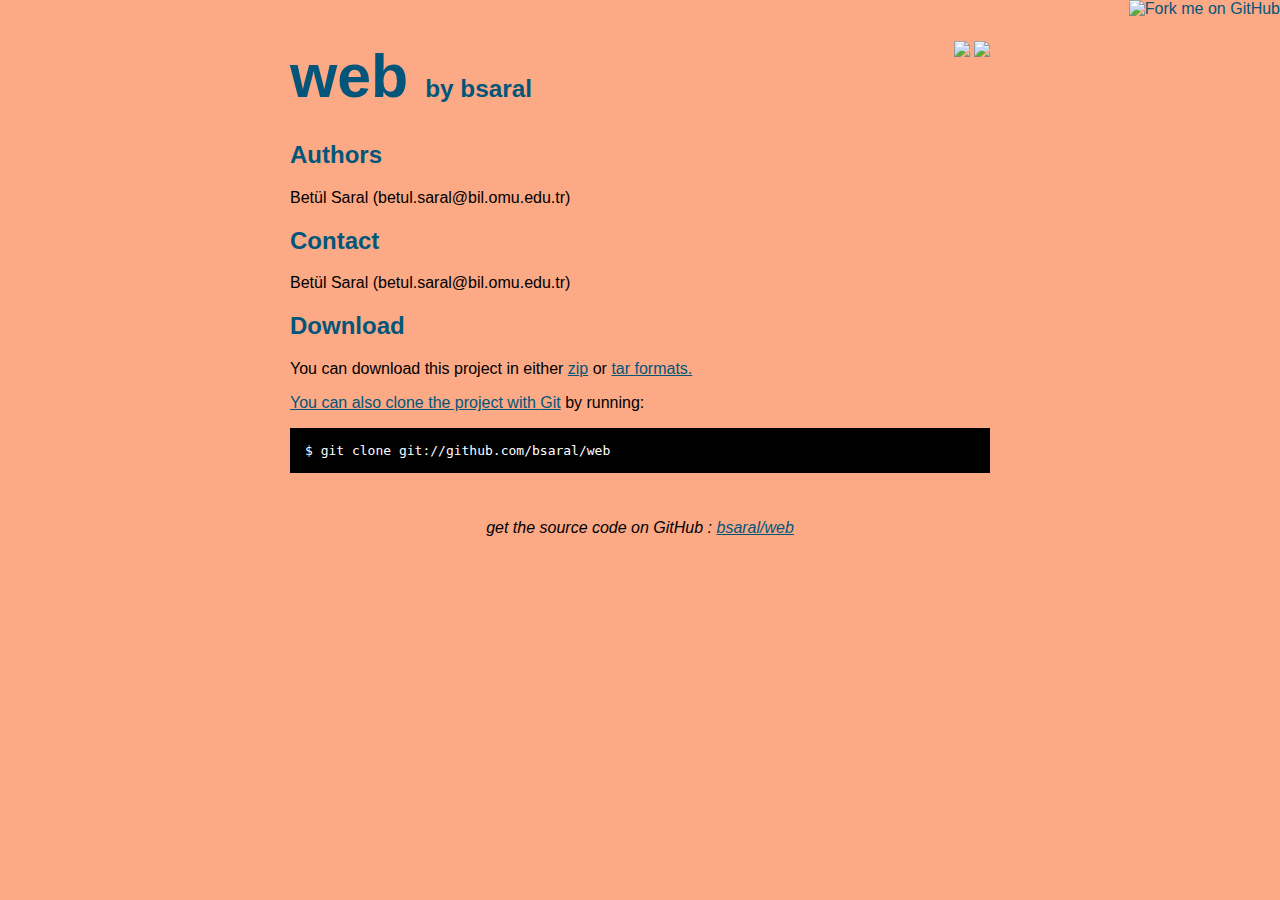
==== index.html @ 0038f01d "Created gh-pages branch via GitHub" ====
<!DOCTYPE html>
<html>
<head>
  <meta charset='utf-8'>

  <title>bsaral/web @ GitHub</title>

  <style type="text/css">
    body {
      margin-top: 1.0em;
      background-color: #fca986;
      font-family: Helvetica, Arial, FreeSans, san-serif;
      color: #000000;
    }
    #container {
      margin: 0 auto;
      width: 700px;
    }
    h1 { font-size: 3.8em; color: #035679; margin-bottom: 3px; }
    h1 .small { font-size: 0.4em; }
    h1 a { text-decoration: none }
    h2 { font-size: 1.5em; color: #035679; }
    h3 { text-align: center; color: #035679; }
    a { color: #035679; }
    .description { font-size: 1.2em; margin-bottom: 30px; margin-top: 30px; font-style: italic;}
    .download { float: right; }
    pre { background: #000; color: #fff; padding: 15px;}
    hr { border: 0; width: 80%; border-bottom: 1px solid #aaa}
    .footer { text-align:center; padding-top:30px; font-style: italic; }
  </style>
</head>

<body>
  <a href="https://github.com/bsaral/web"><img style="position: absolute; top: 0; right: 0; border: 0;" src="http://s3.amazonaws.com/github/ribbons/forkme_right_darkblue_121621.png" alt="Fork me on GitHub" /></a>

  <div id="container">

    <div class="download">
      <a href="https://github.com/bsaral/web/zipball/master">
        <img border="0" width="90" src="https://github.com/images/modules/download/zip.png"></a>
      <a href="https://github.com/bsaral/web/tarball/master">
        <img border="0" width="90" src="https://github.com/images/modules/download/tar.png"></a>
    </div>

    <h1><a href="https://github.com/bsaral/web">web</a>
      <span class="small">by <a href="https://github.com/bsaral">bsaral</a></span></h1>

    <div class="description">
      
    </div>

    

    

    

    

    
      <h2>Authors</h2>
      <p>Betül Saral (betul.saral@bil.omu.edu.tr)<br/>      </p>
    

    
      <h2>Contact</h2>
      <p>Betül Saral (betul.saral@bil.omu.edu.tr)<br/>      </p>
    

    <h2>Download</h2>
    <p>
      You can download this project in either
      <a href="https://github.com/bsaral/web/zipball/master">zip</a> or
      <a href="https://github.com/bsaral/web/tarball/master">tar formats.
    </p>
    <p>You can also clone the project with <a href="http://git-scm.com">Git</a>
      by running:
      <pre>$ git clone git://github.com/bsaral/web</pre>
    </p>

    <div class="footer">
      get the source code on GitHub : <a href="https://github.com/bsaral/web">bsaral/web</a>
    </div>

  </div>

</body>
</html>
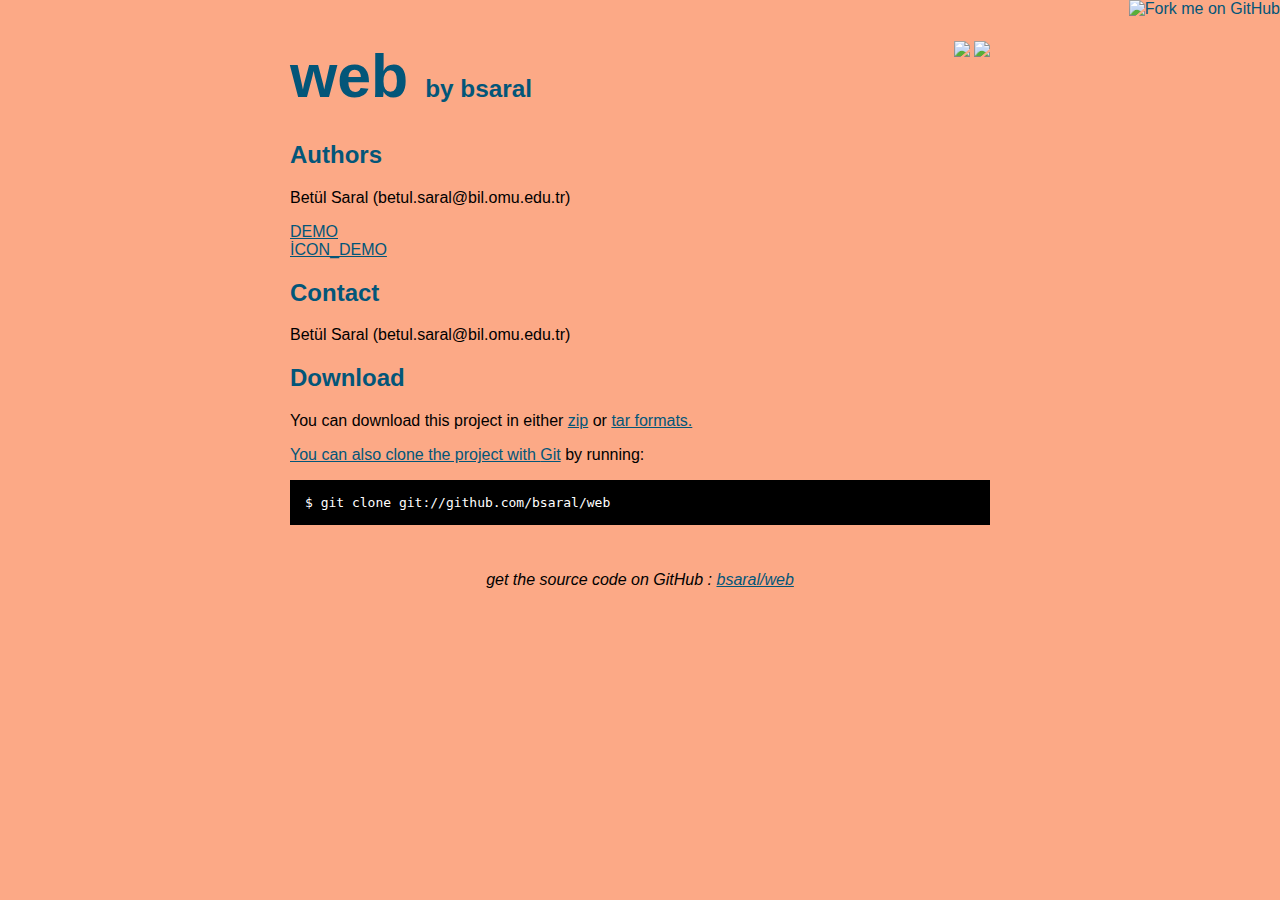
==== commit 1356fd04: "issue #38" ====
--- a/index.html
+++ b/index.html
@@ -61,6 +61,8 @@
       <h2>Authors</h2>
       <p>Betül Saral (betul.saral@bil.omu.edu.tr) <br/>      </p>
+<a href="kalan_karakter.demo.html">DEMO</a><BR>
+<a href="icon.html">İCON_DEMO</a>
     
 
     
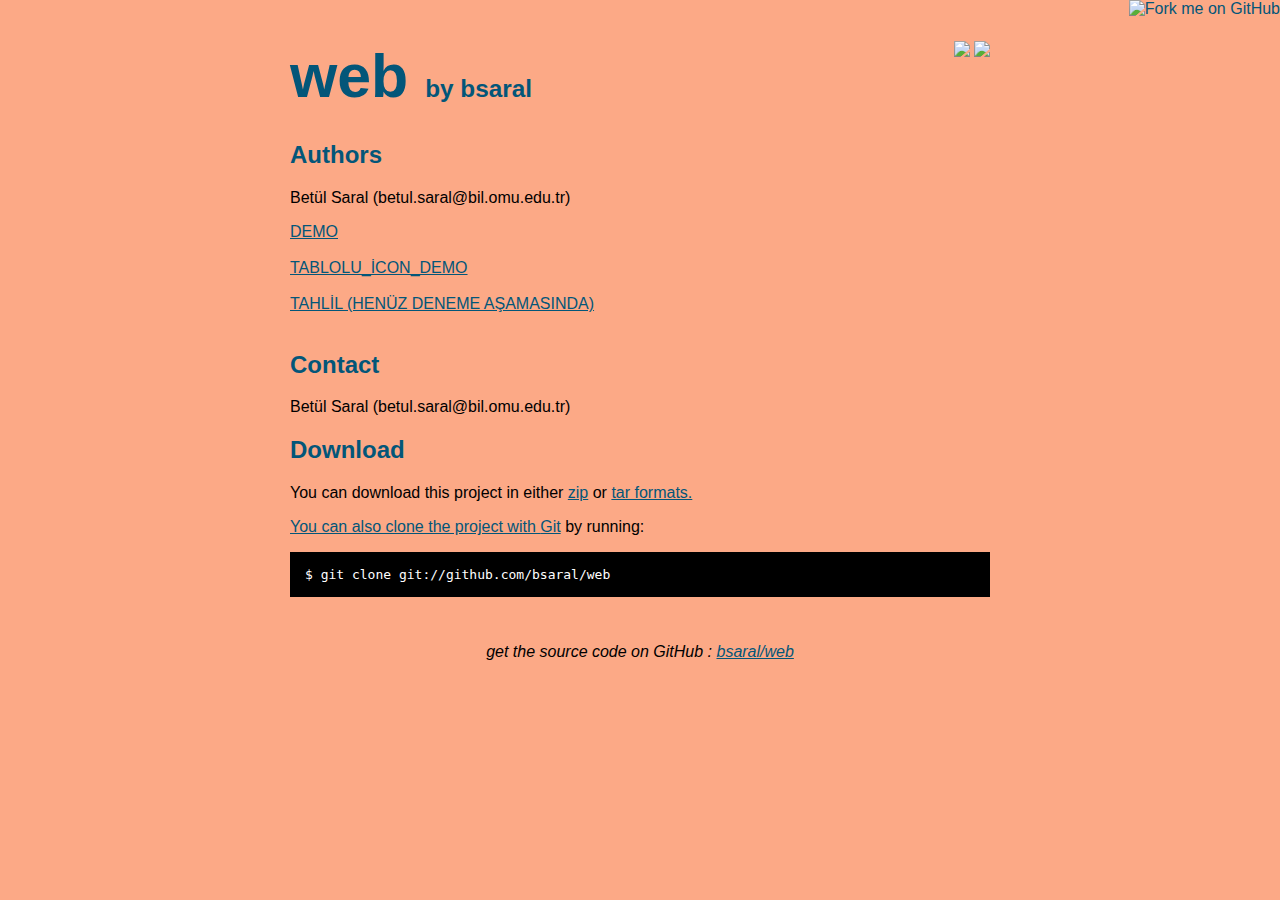
==== commit ed77cc41: "tahlil" ====
--- a/index.html
+++ b/index.html
@@ -61,8 +61,12 @@
       <h2>Authors</h2>
       <p>Betül Saral (betul.saral@bil.omu.edu.tr) <br/>      </p>
-<a href="kalan_karakter.demo.html">DEMO</a><BR>
-<a href="icon.html">İCON_DEMO</a>
+<a href="kalan_karakter.demo.html">DEMO</a><BR><br>
+
+<a href="tablolu.html">TABLOLU_İCON_DEMO</a><br><br>
+<a href="tahlil">TAHLİL (HENÜZ DENEME AŞAMASINDA)</a><br><br>
+
+
     
 
     
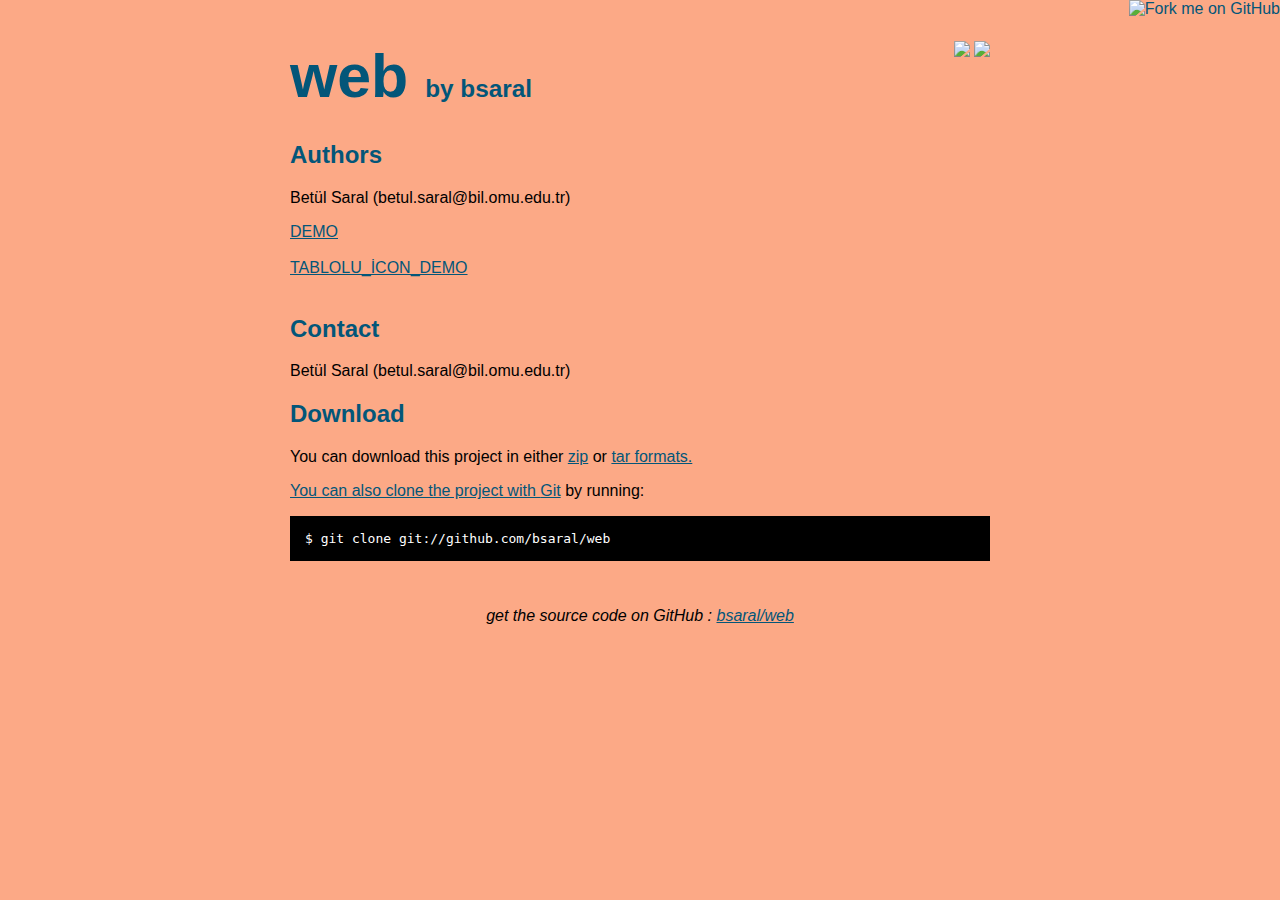
==== commit 91a2b272: "tahlil" ====
--- a/index.html
+++ b/index.html
@@ -64,7 +64,7 @@
 <a href="kalan_karakter.demo.html">DEMO</a><BR><br>
 
 <a href="tablolu.html">TABLOLU_İCON_DEMO</a><br><br>
-<a href="tahlil">TAHLİL (HENÜZ DENEME AŞAMASINDA)</a><br><br>
+
 
 
     
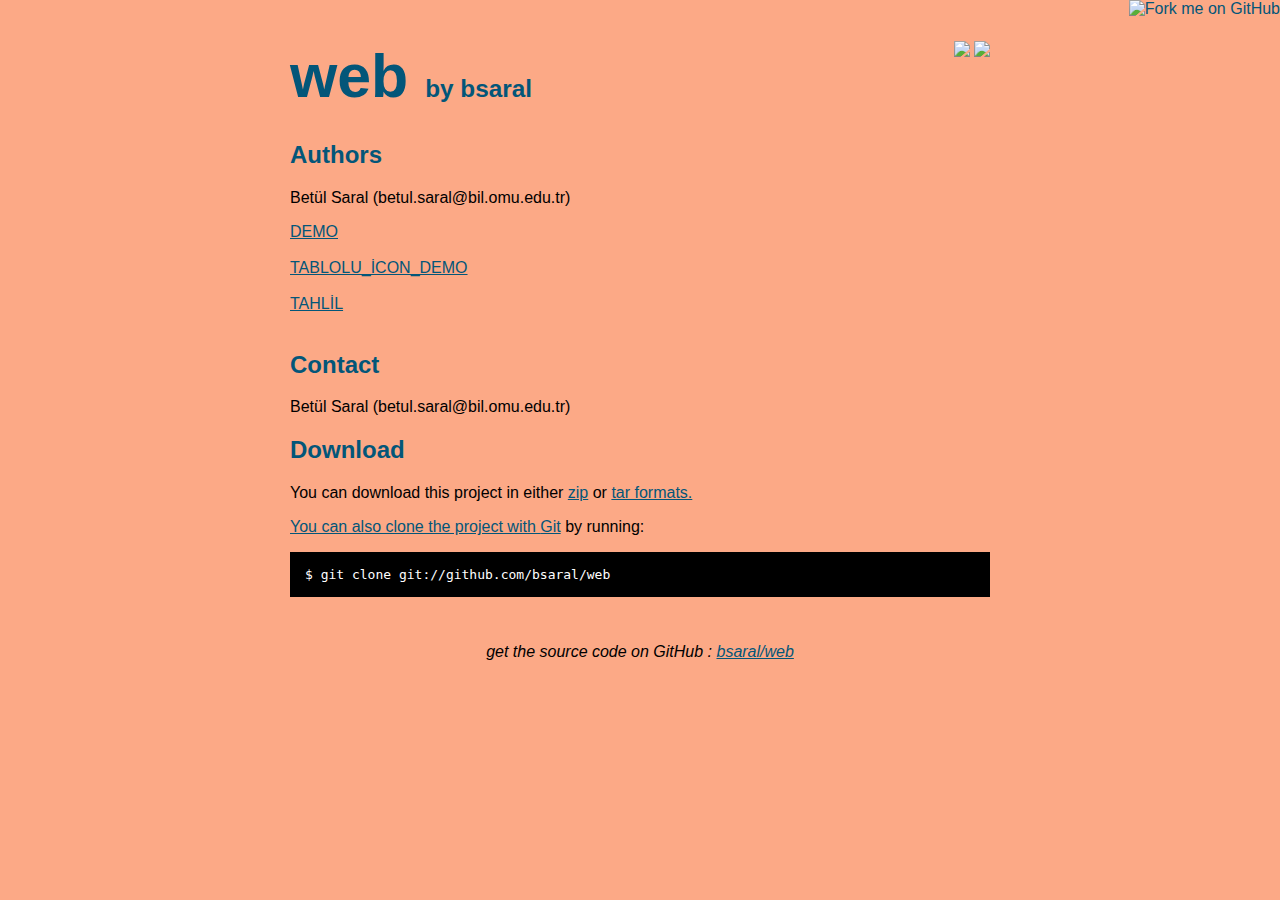
==== commit 0ec4c16f: "tahlil" ====
--- a/index.html
+++ b/index.html
@@ -64,6 +64,7 @@
 <a href="kalan_karakter.demo.html">DEMO</a><BR><br>
 
 <a href="tablolu.html">TABLOLU_İCON_DEMO</a><br><br>
+<a href="tahlil/index.php">TAHLİL</a></a><br><br>
 
 
 
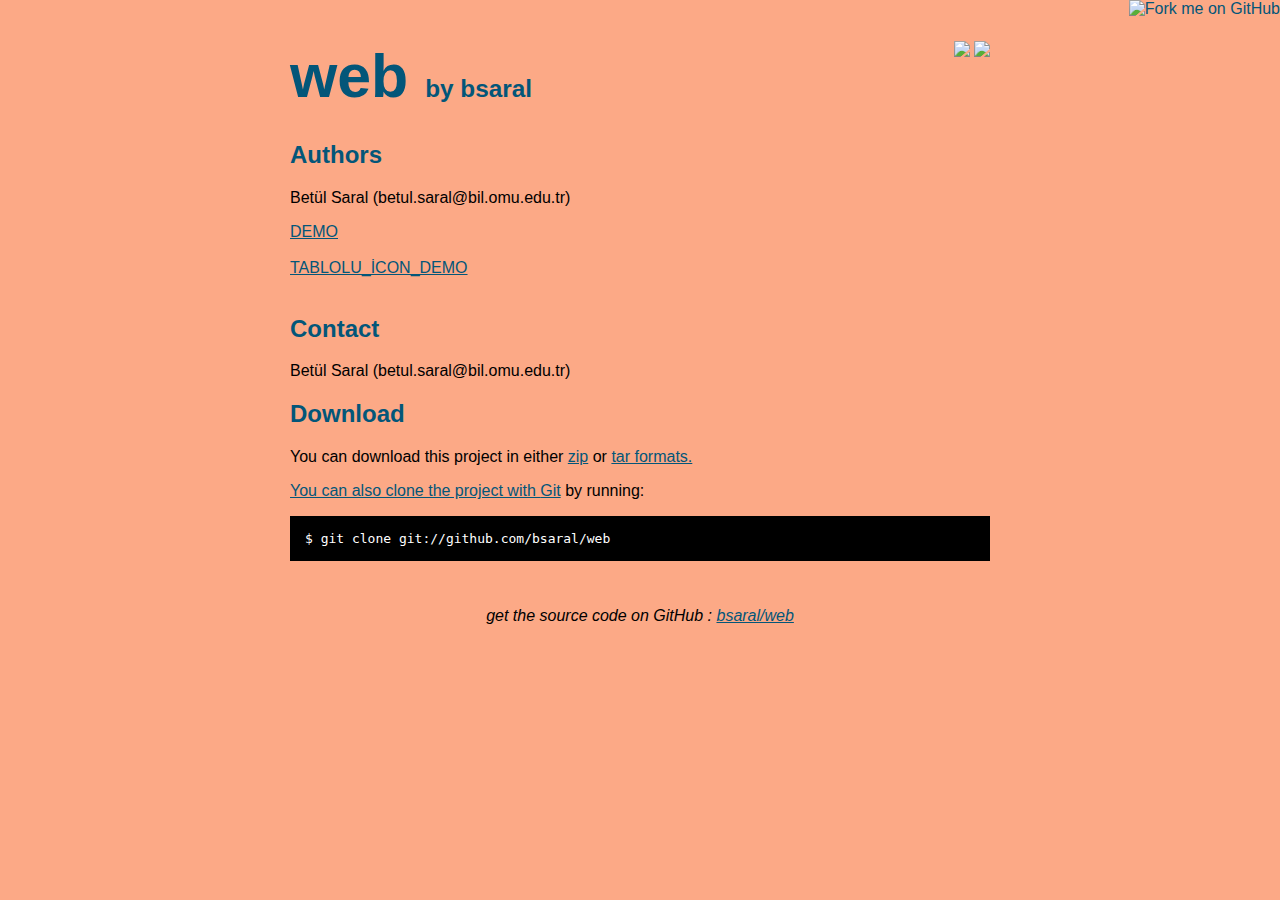
==== commit ebf84634: "tahlil" ====
--- a/index.html
+++ b/index.html
@@ -59,12 +59,12 @@
 
     
       <h2>Authors</h2>
-      <p>Betül Saral (betul.saral@bil.omu.edu.tr)+      <p>Betül Saral (betul.saral@bil.omu.edu.tr)
 <br/>      </p>
 <a href="kalan_karakter.demo.html">DEMO</a><BR><br>
 
 <a href="tablolu.html">TABLOLU_İCON_DEMO</a><br><br>
-<a href="tahlil/index.php">TAHLİL</a></a><br><br>
+
 
 
 
@@ -72,7 +72,7 @@
 
     
       <h2>Contact</h2>
-      <p>Betül Saral (betul.saral@bil.omu.edu.tr)+      <p>Betül Saral (betul.saral@bil.omu.edu.tr)
 <br/>      </p>
     
 
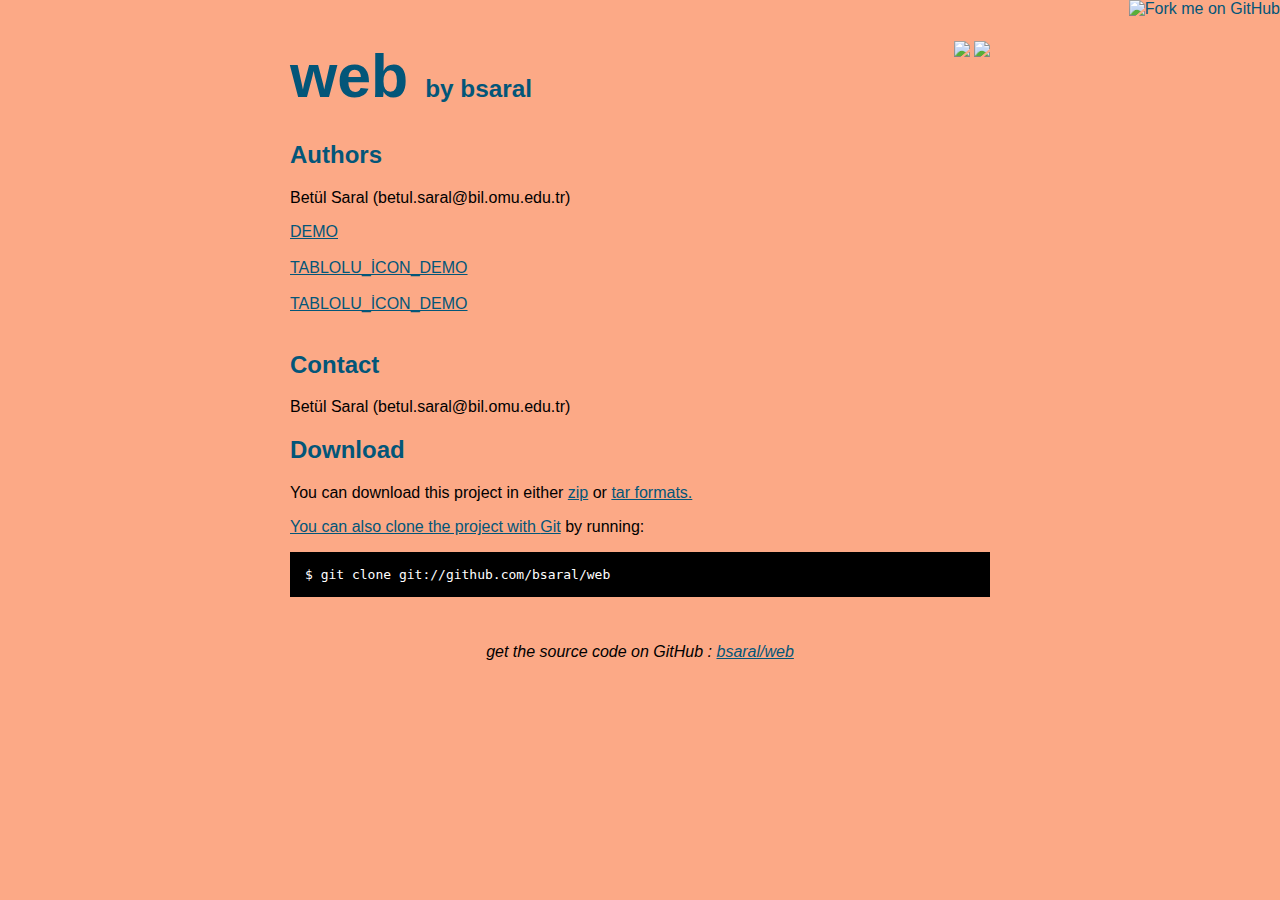
==== commit 2d5a4786: "master detail" ====
--- a/index.html
+++ b/index.html
@@ -64,6 +64,7 @@
 <a href="kalan_karakter.demo.html">DEMO</a><BR><br>
 
 <a href="tablolu.html">TABLOLU_İCON_DEMO</a><br><br>
+<a href="yeni/jqgrid.htm">TABLOLU_İCON_DEMO</a><br><br>
 
 
 
